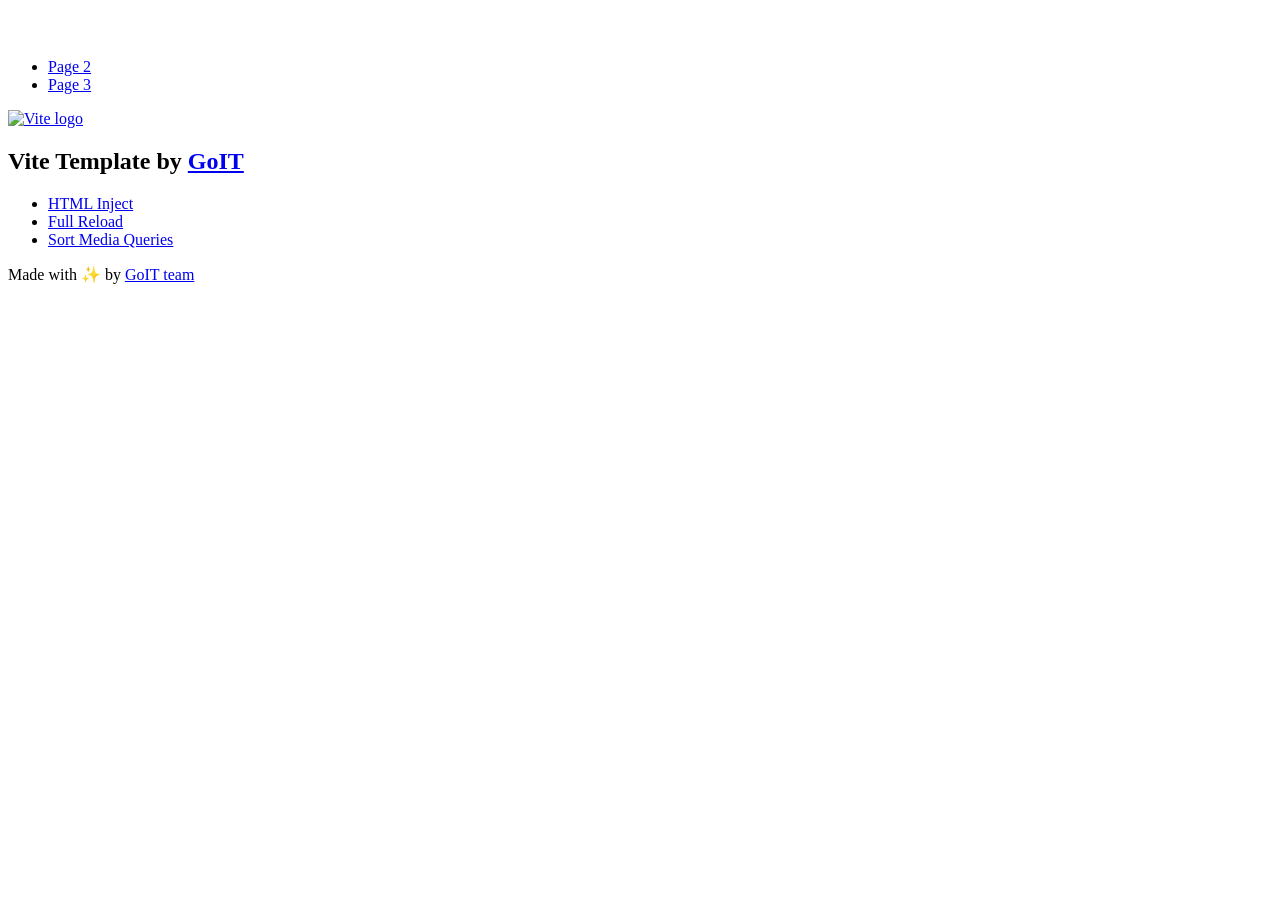
==== index.html @ f65ceb43 "Deploying to gh-pages from @ yehor-lytovchenko/goit-js-hw-11@89128f604cc341b7a9d0cf953a6293ac0eeec8f" ====
<!DOCTYPE html>
<html lang="en">
  <head>
    <meta charset="UTF-8" />
    <link rel="icon" type="image/svg+xml" href="/goit-js-hw-11/favicon.svg" />
    <meta name="viewport" content="width=device-width, initial-scale=1.0" />
    <title>Vanilla App Template</title>
    <script type="module" crossorigin src="/goit-js-hw-11/index.js"></script>
    <link rel="stylesheet" crossorigin href="/goit-js-hw-11/assets/styles-DvPDDfy5.css">
  </head>
  <body>
    <header class="header">
  <div class="container">
    <nav class="nav">
      <a class="nav-logo" href="./index.html" aria-label="Site logo">
        <svg class="nav-logo-icon" width="100" height="30">
          <use href="/goit-js-hw-11/assets/sprite-E8vg0sBb.svg#logo"></use>
        </svg>
      </a>
      <ul class="nav-list">
        <li class="nav-item">
          <a class="nav-link {=$highlight-act}" href="./page-2.html">Page 2</a>
        </li>
        <li class="nav-item">
          <a class="nav-link {=$highlight-curr}" href="./page-3.html">Page 3</a>
        </li>
      </ul>
    </nav>
  </div>
</header>


    <main>
      <!-- Loads the specified .html file -->
      <section class="vite-promo">
  <div class="container">
    <div class="vite-promo-thumb">
      <a
        class="vite-promo-link"
        href="https://vitejs.dev/"
        target="_blank"
        rel="noopener noreferrer"
        aria-label="Link to Vite official website"
        title="Vite.js  build tool"
      >
        <!-- Path to images as from index.html file -->
        <img
          class="pic"
          src="/goit-js-hw-11/assets/vite-logo-9o_aqrTe.png"
          alt="Vite logo"
          width="640"
          height="640"
        />
      </a>
    </div>
    <h1 class="main-title">
      <span class="main-title-gradient">Vite</span>
      Template by
      <a
        class="main-title-link"
        href="https://github.com/goitacademy/vanilla-app-template"
        target="_blank"
        rel="noopener noreferrer"
      >
        GoIT
      </a>
    </h1>
  </div>
</section>

      <article class="badges">
  <div class="container">
    <ul class="badges-list">
      <li class="badges-item">
        <a
          class="badges-link"
          href="https://www.npmjs.com/package/vite-plugin-html-inject"
          target="_blank"
          rel="noopener noreferrer"
        >
          HTML Inject
        </a>
      </li>
      <li class="badges-item">
        <a
          class="badges-link"
          href="https://www.npmjs.com/package/vite-plugin-full-reload"
          target="_blank"
          rel="noopener noreferrer"
        >
          Full Reload
        </a>
      </li>
      <li class="badges-item">
        <a
          class="badges-link"
          href="https://www.npmjs.com/package/postcss-sort-media-queries"
          target="_blank"
          rel="noopener noreferrer"
        >
          Sort Media Queries
        </a>
      </li>
    </ul>
  </div>
</article>

    </main>

    <footer class="footer">
  <div class="container">
    <p class="footer-desc">
      Made with ✨ by
      <a
        class="footer-link"
        href="https://goit.global/ua/"
        target="_blank"
        rel="noopener noreferrer"
      >
        GoIT team
      </a>
    </p>
  </div>
</footer>


  </body>
</html>
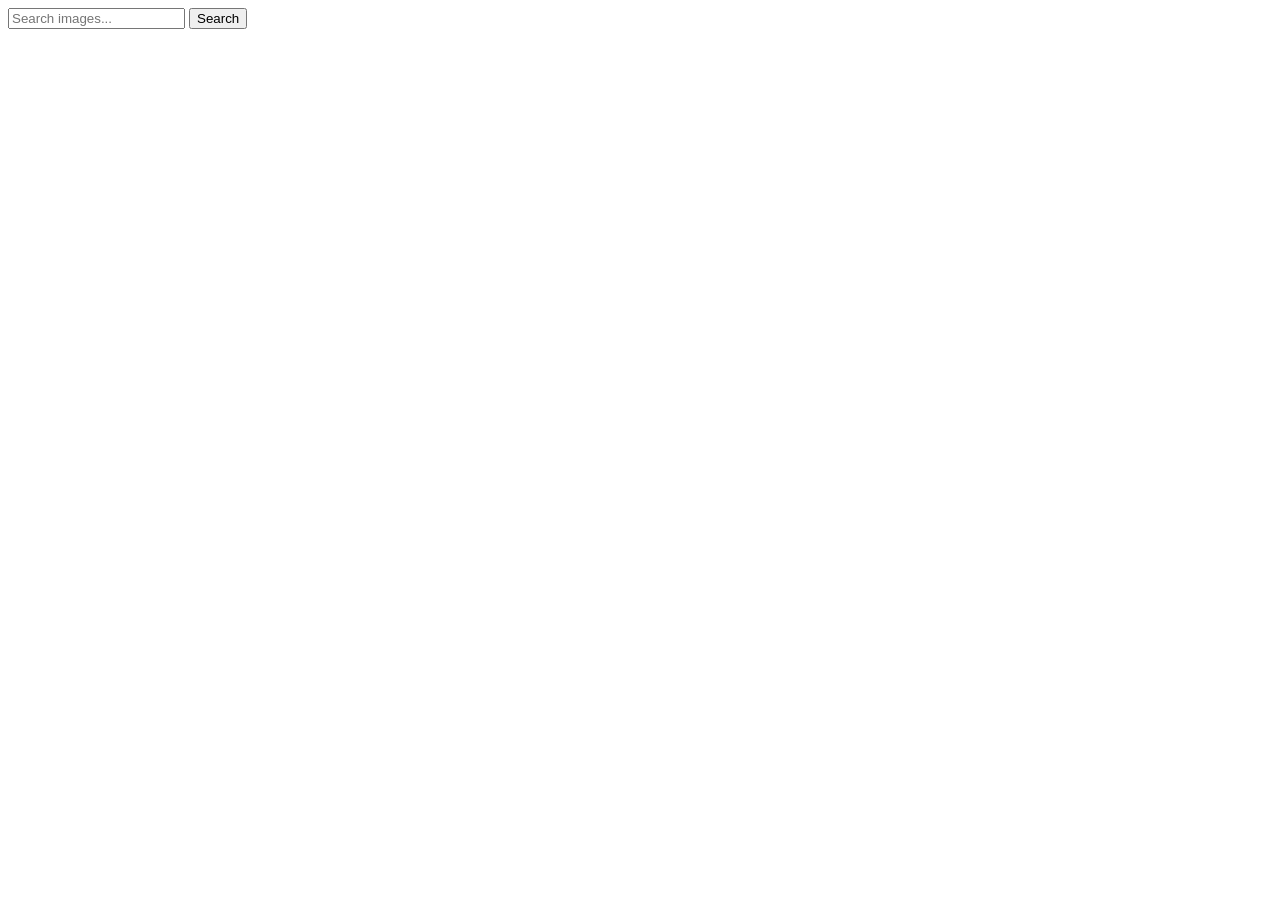
==== commit 9c7a5af0: "Deploying to gh-pages from @ yehor-lytovchenko/goit-js-hw-11@003660d743325b6c05a239f9887a43fb1a25014" ====
--- a/index.html
+++ b/index.html
@@ -1,128 +1,31 @@
 <!DOCTYPE html>
 <html lang="en">
-  <head>
-    <meta charset="UTF-8" />
-    <link rel="icon" type="image/svg+xml" href="/goit-js-hw-11/favicon.svg" />
-    <meta name="viewport" content="width=device-width, initial-scale=1.0" />
-    <title>Vanilla App Template</title>
-    <script type="module" crossorigin src="/goit-js-hw-11/index.js"></script>
-    <link rel="stylesheet" crossorigin href="/goit-js-hw-11/assets/styles-DvPDDfy5.css">
-  </head>
-  <body>
-    <header class="header">
-  <div class="container">
-    <nav class="nav">
-      <a class="nav-logo" href="./index.html" aria-label="Site logo">
-        <svg class="nav-logo-icon" width="100" height="30">
-          <use href="/goit-js-hw-11/assets/sprite-E8vg0sBb.svg#logo"></use>
-        </svg>
-      </a>
-      <ul class="nav-list">
-        <li class="nav-item">
-          <a class="nav-link {=$highlight-act}" href="./page-2.html">Page 2</a>
-        </li>
-        <li class="nav-item">
-          <a class="nav-link {=$highlight-curr}" href="./page-3.html">Page 3</a>
-        </li>
-      </ul>
-    </nav>
-  </div>
-</header>
+
+<head>
+  <meta charset="UTF-8" />
+  <link rel="icon" type="image/svg+xml" href="/goit-js-hw-11/favicon.svg" />
+  <meta name="viewport" content="width=device-width, initial-scale=1.0" />
+  <title>Vanilla App Template</title>
+  <script type="module" crossorigin src="/goit-js-hw-11/index.js"></script>
+  <link rel="modulepreload" crossorigin href="/goit-js-hw-11/assets/vendor-B2tK5Mqx.js">
+  <link rel="stylesheet" crossorigin href="/goit-js-hw-11/assets/vendor-DnveWo0P.css">
+  <link rel="stylesheet" crossorigin href="/goit-js-hw-11/assets/index-B9kkWxtF.css">
+</head>
+
+<body>
 
 
-    <main>
-      <!-- Loads the specified .html file -->
-      <section class="vite-promo">
-  <div class="container">
-    <div class="vite-promo-thumb">
-      <a
-        class="vite-promo-link"
-        href="https://vitejs.dev/"
-        target="_blank"
-        rel="noopener noreferrer"
-        aria-label="Link to Vite official website"
-        title="Vite.js  build tool"
-      >
-        <!-- Path to images as from index.html file -->
-        <img
-          class="pic"
-          src="/goit-js-hw-11/assets/vite-logo-9o_aqrTe.png"
-          alt="Vite logo"
-          width="640"
-          height="640"
-        />
-      </a>
-    </div>
-    <h1 class="main-title">
-      <span class="main-title-gradient">Vite</span>
-      Template by
-      <a
-        class="main-title-link"
-        href="https://github.com/goitacademy/vanilla-app-template"
-        target="_blank"
-        rel="noopener noreferrer"
-      >
-        GoIT
-      </a>
-    </h1>
-  </div>
-</section>
+  <form class="form">
+    <label>
+      <input type="text" name="search-text" placeholder="Search images..." required>
+    </label>
+    <button type="submit">Search</button>
+  </form>
 
-      <article class="badges">
-  <div class="container">
-    <ul class="badges-list">
-      <li class="badges-item">
-        <a
-          class="badges-link"
-          href="https://www.npmjs.com/package/vite-plugin-html-inject"
-          target="_blank"
-          rel="noopener noreferrer"
-        >
-          HTML Inject
-        </a>
-      </li>
-      <li class="badges-item">
-        <a
-          class="badges-link"
-          href="https://www.npmjs.com/package/vite-plugin-full-reload"
-          target="_blank"
-          rel="noopener noreferrer"
-        >
-          Full Reload
-        </a>
-      </li>
-      <li class="badges-item">
-        <a
-          class="badges-link"
-          href="https://www.npmjs.com/package/postcss-sort-media-queries"
-          target="_blank"
-          rel="noopener noreferrer"
-        >
-          Sort Media Queries
-        </a>
-      </li>
-    </ul>
-  </div>
-</article>
+  <ul class="gallery"></ul>
 
-    </main>
+  <span class="loader"></span>
 
-    <footer class="footer">
-  <div class="container">
-    <p class="footer-desc">
-      Made with ✨ by
-      <a
-        class="footer-link"
-        href="https://goit.global/ua/"
-        target="_blank"
-        rel="noopener noreferrer"
-      >
-        GoIT team
-      </a>
-    </p>
-  </div>
-</footer>
+</body>
 
-
-  </body>
-</html>
+</html>
